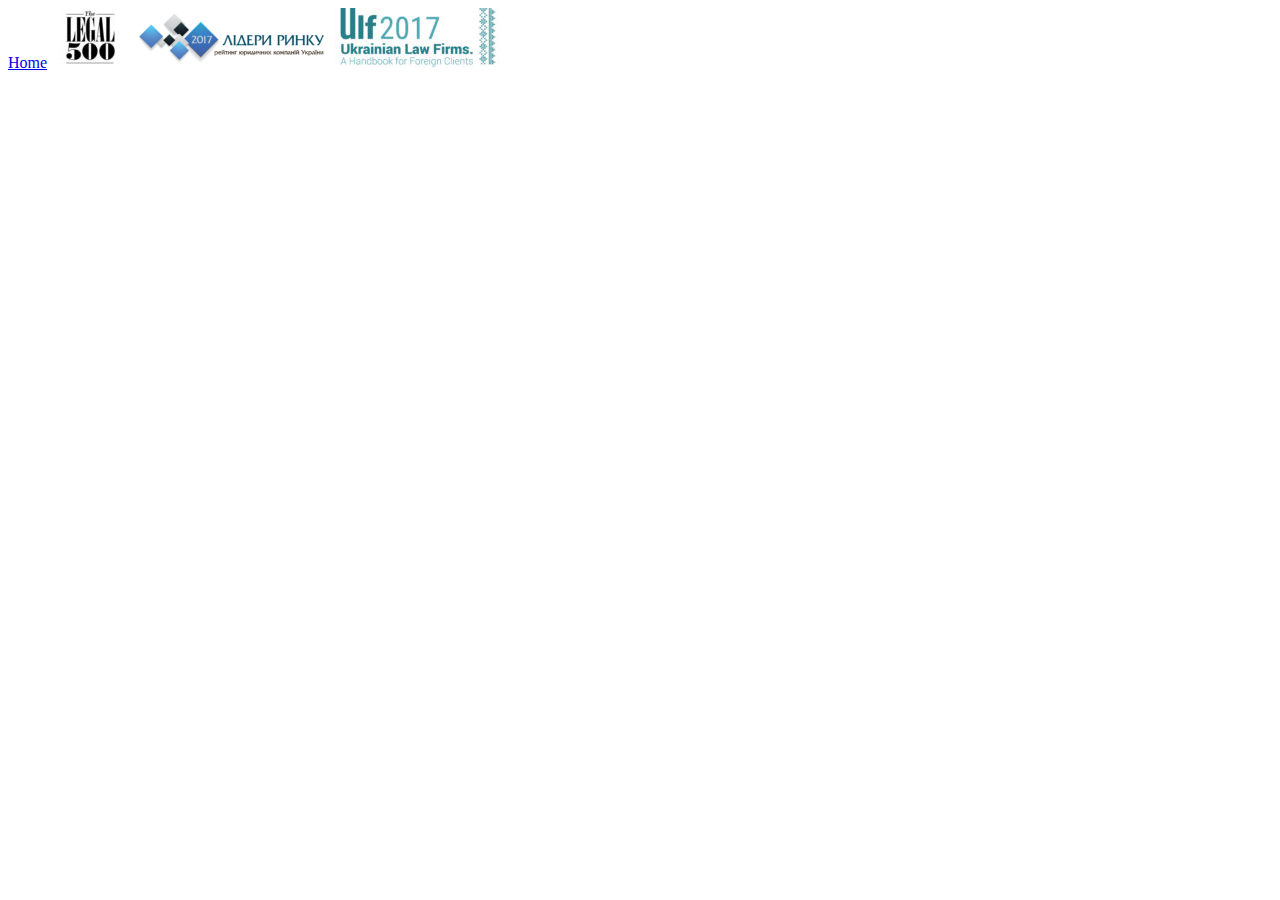
==== assets/gallery.html @ 8eefaaa0 "add img to gallery" ====
<!DOCTYPE html>
<html lang="en">

<head>
    <meta charset="UTF-8">
    <meta http-equiv="X-UA-Compatible" content="IE=edge">
    <meta name="viewport" content="width=device-width, initial-scale=1.0">
    <title>Document</title>
</head>

<body>
    <a href="../index.html">Home</a>
    <img src="../img/legal.png" alt="">
    <img src="../img/lider.png" alt="">
    <img src="../img/ulf.png" alt="">
</body>

</html>
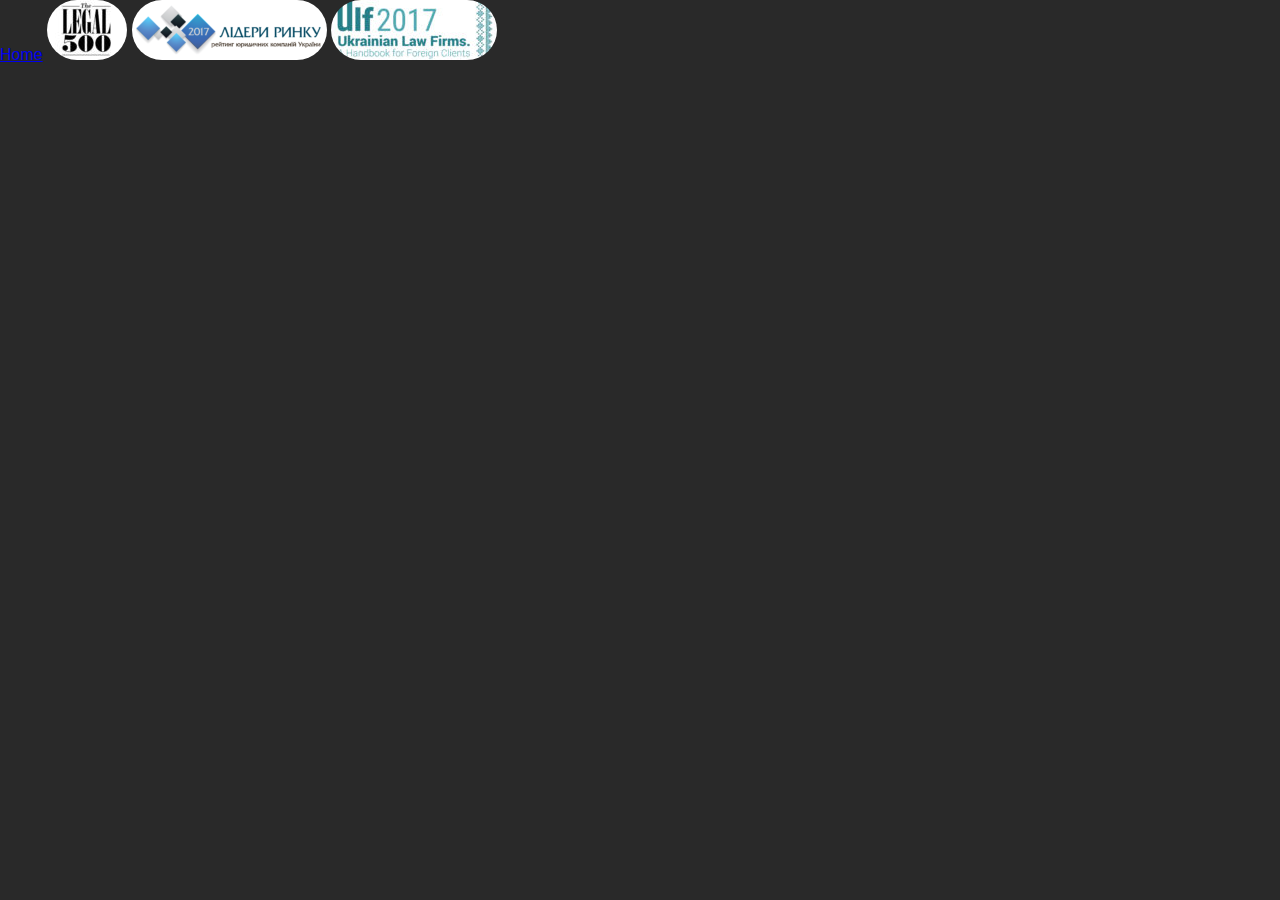
==== commit 01ace58d: "style for gallery page" ====
--- a/assets/gallery.html
+++ b/assets/gallery.html
@@ -5,14 +5,15 @@
     <meta charset="UTF-8">
     <meta http-equiv="X-UA-Compatible" content="IE=edge">
     <meta name="viewport" content="width=device-width, initial-scale=1.0">
+    <link rel="stylesheet" href="../styles/main.css">
     <title>Document</title>
 </head>
 
 <body>
     <a href="../index.html">Home</a>
-    <img src="../img/legal.png" alt="">
-    <img src="../img/lider.png" alt="">
-    <img src="../img/ulf.png" alt="">
+    <img src="../img/legal.png" alt="img" class="img">
+    <img src="../img/lider.png" alt="img" class="img">
+    <img src="../img/ulf.png" alt="img" class="img">
 </body>
 
 </html>--- a/styles/main.css
+++ b/styles/main.css
@@ -0,0 +1,102 @@
+/* Reset default styles */
+* {
+  margin: 0;
+  padding: 0;
+  box-sizing: border-box;
+}
+
+/* Set body background color to dark grey */
+body {
+  background-color: #292929;
+  font-family: sans-serif;
+  color: #fff;
+}
+
+/* Style the navigation bar */
+nav {
+  display: flex;
+  justify-content: space-between;
+  align-items: center;
+  padding: 20px;
+}
+
+nav h1 {
+  font-size: 28px;
+}
+
+nav ul {
+  display: flex;
+}
+
+nav ul li {
+  margin-right: 20px;
+}
+
+nav ul li:last-child {
+  margin-right: 0;
+}
+
+nav ul li a {
+  color: #fff;
+  text-decoration: none;
+  font-size: 18px;
+}
+
+/* Style the header */
+header {
+  display: flex;
+  flex-direction: column;
+  align-items: center;
+  justify-content: center;
+  height: calc(100vh - 140px);
+  text-align: center;
+}
+
+header h2 {
+  font-size: 48px;
+  margin-bottom: 20px;
+}
+
+header p {
+  font-size: 20px;
+  margin-bottom: 40px;
+}
+
+/* Style the main content */
+main {
+  display: flex;
+  flex-wrap: wrap;
+  justify-content: space-between;
+  padding: 40px;
+}
+
+section {
+  flex-basis: calc(33.33% - 20px);
+  margin-bottom: 40px;
+}
+
+section h3 {
+  font-size: 28px;
+  margin-bottom: 20px;
+}
+
+section p {
+  font-size: 18px;
+  line-height: 1.5;
+}
+
+/* Style the footer */
+footer {
+  padding: 20px;
+  text-align: center;
+}
+
+footer p {
+  font-size: 14px;
+}
+
+.img {
+  display: inline-flex;
+  flex-direction: column;
+  border-radius: 50px;
+}/*# sourceMappingURL=main.css.map */